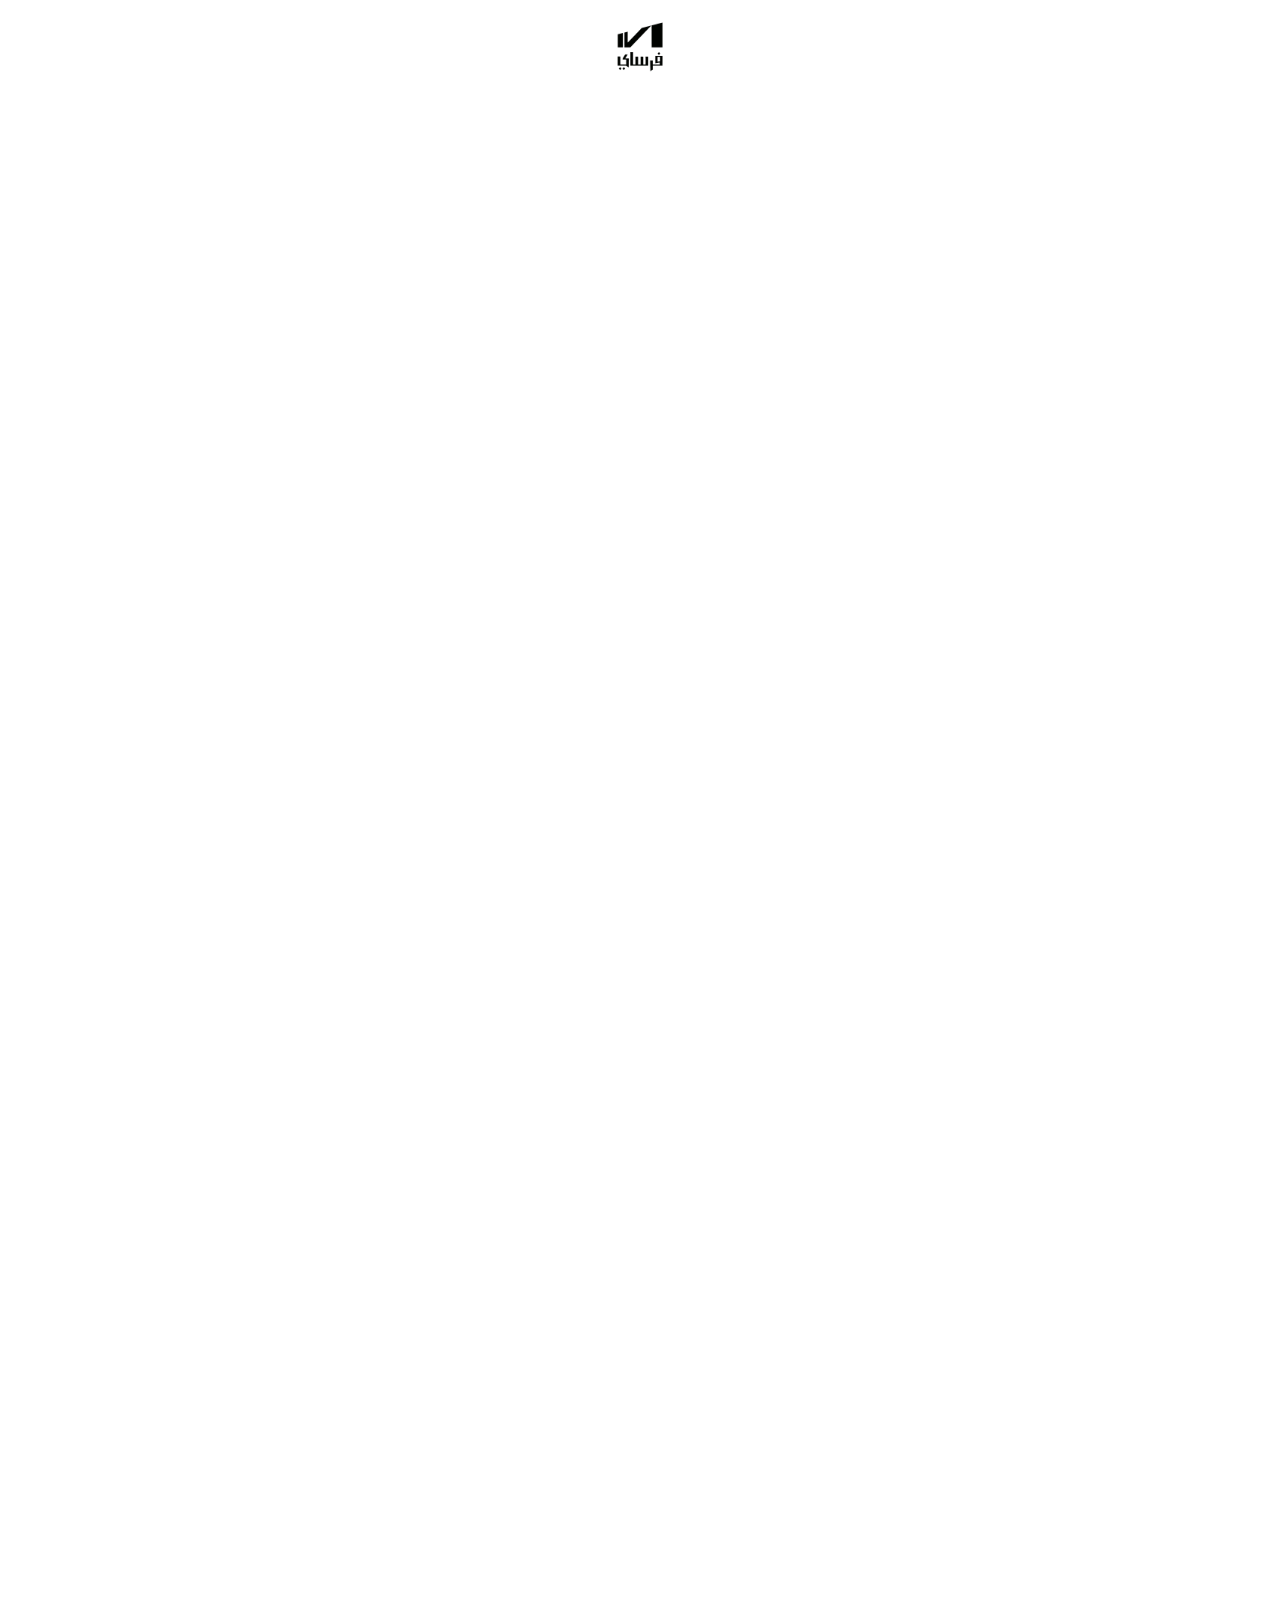
==== public/index.html @ 0934254b "update" ====
<!DOCTYPE html>
<html lang="ar" dir="rtl">

<head>
  <script src="assets/vendor/jquery-3.7.1.min.js"></script>
  <script src="assets/js/components.js"></script>
<link href="https://unpkg.com/aos@2.3.4/dist/aos.css" rel="stylesheet">

<link href="https://cdnjs.cloudflare.com/ajax/libs/font-awesome/6.4.0/css/all.min.css" rel="stylesheet">

<link href="https://cdn.jsdelivr.net/npm/aos@2.3.4/dist/aos.css" rel="stylesheet">

</head>

<body class="body-wrapper dark body-digital-agency font-heading-instrumentsans-medium bg-white">

  <!-- Preloader -->


<!--<div id="preloader">
    <div class="roya">
      <span>R</span>
      <span>O</span>
      <span>Y</span>
      <span>A</span>
    </div>
  </div>  
 <script>
    window.addEventListener("load", () => {
      const preloader = document.getElementById("preloader");

      preloader.classList.add("hidden");

      setTimeout(() => {
        preloader.style.display = "none";
        document.body.classList.add("loaded");

        // ✅ إعادة التمرير
        document.body.style.overflow = "auto";
        document.documentElement.style.overflow = "auto";
      }, 700);
    });
  </script>-->
<div id="preloader">
    <div id="container" class="container-preloader">
      <div class="animation-preloader">
        <div class="spinner"></div>

      </div>
      <div class="loader-section section-left"></div>
      <div class="loader-section section-right"></div>
    </div>
  </div>  

  <!-- Sroll to top -->
  <div class="progress-wrap">
    <svg class="progress-circle svg-content" width="100%" height="100%" viewBox="-1 -1 102 102">
      <path d="M50,1 a49,49 0 0,1 0,98 a49,49 0 0,1 0,-98"></path>
    </svg>
  </div>

  <!-- cursorAnimation start -->
  <div class="cursor-wrapper relative">
    <div class="cursor"></div>
    <div class="cursor-follower"></div>
  </div>
  <!-- cursorAnimation end -->

  <!-- side toggle start -->
  <aside class="fix">
  </aside>
  <div class="offcanvas-overlay"></div>
  <!-- side toggle end -->

  <!-- Header area start -->
<header class="header-area-2 index_1 pt-3" style="background-color: transparent!important;">
  </header>

  <!-- Header area end -->

  <div class="has-smooth" id="has_smooth"></div>
  <div id="smooth-wrapper">
    <div id="smooth-content">
      <main>
   
              <!-- video-box   -->
        <div class="video_index" style="position: relative; height: 100vh; width: 100%; overflow: hidden;">

          <video id="bgVideo" autoplay muted loop playsinline
          style="position: absolute; top: 0; left: 0; width: 100%; height: 100%; object-fit: cover; z-index: 1;">
          <source src="https://res.cloudinary.com/dampwi1tt/video/upload/v1764680592/istockphoto-1453963806-640_adpp_is_wqpzpq.mp4" type="video/mp4">
          </video>

          <div id="openVideoBtnWrapper" class="all-btn-wrapper pm-5"
          style="position: absolute; bottom: 40px; right: 0; padding: 30px; z-index: 2; ">
          <div class="card-btn">
            <h1> اكتشف عالم فرساي العقاري</h1>
            <p class="text-white font-16 py-5">ارفع تجربتك العقارية إلى مستوى جديد مع فرساي - حيث تلتقي الفخامة بالراحة في قلب المملكة العربية السعودية.</p>
          </div>
          <div class="d-flex justify-space-between flex-wrap gap-3">
            <button class="rr-btn btn-border mb-3 p-2 col-3">
            <a href="#location_section">
            <span class="btn-wrap">
              <span class="text-one pb-1">تواصل معنا</span>
              <span class="text-two pb-1">تواصل معنا</span>
            </span></a>
            </button>
             <button class="rr-btn btn-border mb-3 p-2 col-3">
            <a href="#why_section">
            <span class="btn-wrap">
              <span class="text-one pb-1">لماذا فرساي</span>
              <span class="text-two pb-1">لماذا فرساي</span>
            </span></a>
            </button>
          </div>
          
        </div>
        
        <div id="videoControlCenter"
        style="position: absolute; top: 50%; left: 50%; transform: translate(-50%, -50%); z-index: 3;
        opacity: 0; pointer-events: none; transition: opacity 0.4s ease;">
        <button id="playPauseBtn" onclick="togglePlayPause()"
        style="background: rgba(0, 0, 0, 0.6); border: none; color: white; font-size: 32px; padding: 20px;
        cursor: pointer; border-radius: 50%; display: flex; align-items: center; justify-content: center;
        width: 80px; height: 80px; transition: background 0.3s ease;">
        <svg id="pauseIcon" xmlns="http://www.w3.org/2000/svg" width="32" height="32" fill="#fff" viewBox="0 0 16 16">
          <path d="M5.5 3.5A.5.5 0 0 1 6 4v8a.5.5 0 0 1-1 0V4a.5.5 0 0 1 .5-.5zm5 
          0a.5.5 0 0 1 .5.5v8a.5.5 0 0 1-1 0V4a.5.5 0 0 1 .5-.5z" />
        </svg>
        <svg id="playIcon" xmlns="http://www.w3.org/2000/svg" width="32" height="32" fill="#fff"
        viewBox="0 0 16 16" style="display: none;">
        <path d="M6 4.5v7l6-3.5-6-3.5z" />
        </svg>
        </button>
        </div>
      </div>
      <!-- video-box  end -->
       <section class=" bg-white">
        <div class="conainer m-5 p-5">
          <div class="video_text_index d-flex flex-column  h-100">
            <h2 class=" mb-3 text-black bold">احدث المشاريع</h2>
            <p class="font-16">نقدم لك افضل وارقى المشاريع العقارية المميزة في المملكة العربية السعودية</p>
          </div>

          <!--<div class="scroll_down_indicator text-center">
            <span class="scroll-text text-black">مرر للأسفل</span>
            <br>
            <a href="#location_section">
              <span class="scroll-icon">
                <i class="fa fa-angle-down text-black" aria-hidden="true"></i>
              </span>
            </a>
          </div>-->
          <div class="row">

            <div class="col-md-4 col-12 project_section border-card-project p-3 bg">
              <a href="#"><div class="card ">
                <img  src="assets/imgs/project_img2.jpg" class="card-img" alt="...">
                <div class="card-body">
                  <h5 class="card-title text-black">فرساي 15</h5>
                  <p style="font-size: 16px;"> الرياض - الياسمين  </p>
                </div>
                  <div class="d-flex justify-content-center">
                    <hr class="text-center col-10">
                  </div>

                  <div class="d-flex" style="font-size: 14px;">
                    <div class="col-6 d-flex">
                      <span class="col-2"><i class=" text-black fa-solid fa-money-bill-1"></i></span>
                      <div class="col-10 d-flex flex-column">
                        <span class="color-font">ابتداء من</span>
                        <div><span class="text-black bold">1,200,0</span><span class="color-font">ر.س</span></div>
                    </div>
                    </div>
                    
                    <div class="col-6  d-flex">
                      <span class="col-2"><i class="fa-solid fa-house"></i></span>
                      <div class="col-10 d-flex flex-column">
                        <span class="col-10 color-font">المساحات من</span>
                        <div><span class="text-black bold">120 </span><span class="color-font">م²</span></div>
                    </div>
                    </div>
                  </div>

                  <div class="card-btn d-flex">
                    <a href="#" class="btn-1 col-6 btn mt-3">تواصل معنا</a>
                    <a href="#" class="btn-2 col-6 btn mt-3">تواصل معنا</a>
                  </div>

              </div></a>
            </div>
            <div class="col-md-4 col-12 project_section border-card-project p-3 bg">
              <a href="#"><div class="card ">
                <img  src="assets/imgs/project_img1.jpg" class="card-img" alt="...">
                <div class="card-body">
                  <h5 class="card-title text-black">فرساي 14</h5>
                  <p style="font-size: 16px;"> الرياض - حـــــي الملقا </p>
                </div>
                  <div class="d-flex justify-content-center">
                    <hr class="text-center col-10">
                  </div>

                  <div class="d-flex" style="font-size: 14px;">
                    <div class="col-6 d-flex">
                      <span class="col-2"><i class=" text-black fa-solid fa-money-bill-1"></i></span>
                      <div class="col-10 d-flex flex-column">
                        <span class="color-font">ابتداء من</span>
                        <div><span class="text-black bold">1,200,0</span><span class="color-font">ر.س</span></div>
                    </div>
                    </div>
                    
                    <div class="col-6  d-flex">
                      <span class="col-2"><i class="fa-solid fa-house"></i></span>
                      <div class="col-10 d-flex flex-column">
                        <span class="col-10 color-font">المساحات من</span>
                        <div><span class="text-black bold">120 </span><span class="color-font">م²</span></div>
                    </div>
                    </div>
                  </div>

                  <div class="card-btn d-flex">
                    <a href="#" class="btn-1 col-6 btn mt-3">تواصل معنا</a>
                    <a href="#" class="btn-2 col-6 btn mt-3">تواصل معنا</a>
                  </div>

              </div></a>
            </div>
            

          </div>

        </div>
       </section>

      
<section 
id="location_section" 
class="location_section padding-top-80 padding-bottom-80 bg-white p-5" 
style="height: 100vh;"
>
  <div class="container-fluid h-100 px-0">
    <div class="location_section_text padding-bottom-80 py-5">
      <h2 class=" text-black">تغطيات</h2>
      <p class="">نفخر فخرًا بأن مشاريعنا تمتد عبر أرقى وأهم المواقع في المملكة العربية السعودية، حيث نختار بعناية كل موقع لضمان تقديم تجربة سكنية فريدة تجمع بين الراحة، الفخامة، والسهولة في الوصول إلى المرافق الحيوية.</p>
    </div>
    <div class="row h-100 d-flex justify-content-between gx-1 gy-1 mx-1">
      <div class="col-12 col-md-3 h-auto">
        <a href="#">
        <div class="card h-80">
            <div class="h-100" style=" position: absolute;height: 25vh; width: 100%; overflow: hidden; top: 0; left: 0;">

          <video id="bgVideo" autoplay muted loop playsinline
          style="position: absolute; top: 0; left: 0; width: 100%; height: 100%; object-fit: cover; z-index: 1;">
          <source src="https://res.cloudinary.com/dampwi1tt/video/upload/v1764680592/istockphoto-1453963806-640_adpp_is_wqpzpq.mp4" type="video/mp4">
          </video>
            </div>
            <div class="overlay"></div>
            <div style="z-index:111; position: relative; text-align: center; color: white;"class= "d-flex flex-column justify-content-center align-items-center h-100" ">
              <h2 class="card-title text-white">الشقق </h2>
            </div>
          <!--</div><div class="card-body text-center" style="background-image: url(assets/imgs/roya-imgs/branding_img.jpg); background-size: cover; background-position: center; height: 200px; color: white; display: flex; flex-direction: column; justify-content: center; align-items: center;">-->
        </div></a>
      </div>
      <div class="col-12 col-md-3 h-auto">
        <a href="#">
        <div class="card h-80">
            <div class="h-100" style=" position: absolute;height: 25vh; width: 100%; overflow: hidden; top: 0; left: 0;">

          <video id="bgVideo" autoplay muted loop playsinline
          style="position: absolute; top: 0; left: 0; width: 100%; height: 100%; object-fit: cover; z-index: 1;">
          <source src="https://res.cloudinary.com/dampwi1tt/video/upload/v1764680592/istockphoto-1453963806-640_adpp_is_wqpzpq.mp4" type="video/mp4">
          </video>
            </div>
            <div class="overlay"></div>
            <div style="z-index:111; position: relative; text-align: center; color: white;"class= "d-flex flex-column justify-content-center align-items-center h-100" ">
              <h2 class="card-title text-white">الشقق </h2>
            </div>
          <!--</div><div class="card-body text-center" style="background-image: url(assets/imgs/roya-imgs/branding_img.jpg); background-size: cover; background-position: center; height: 200px; color: white; display: flex; flex-direction: column; justify-content: center; align-items: center;">-->
        </div></a>
      </div>
      <div class="col-12 col-md-3 h-auto">
        <a href="#">
        <div class="card h-80">
            <div class="h-100" style=" position: absolute;height: 25vh; width: 100%; overflow: hidden; top: 0; left: 0;">

          <video id="bgVideo" autoplay muted loop playsinline
          style="position: absolute; top: 0; left: 0; width: 100%; height: 100%; object-fit: cover; z-index: 1;">
          <source src="https://res.cloudinary.com/dampwi1tt/video/upload/v1764680592/istockphoto-1453963806-640_adpp_is_wqpzpq.mp4" type="video/mp4">
          </video>
            </div>
            <div class="overlay"></div>
            <div style="z-index:111; position: relative; text-align: center; color: white;"class= "d-flex flex-column justify-content-center align-items-center h-100" ">
              <h2 class="card-title text-white">الشقق </h2>
            </div>
          <!--</div><div class="card-body text-center" style="background-image: url(assets/imgs/roya-imgs/branding_img.jpg); background-size: cover; background-position: center; height: 200px; color: white; display: flex; flex-direction: column; justify-content: center; align-items: center;">-->
        </div></a>
      </div>
      <div class="col-12 col-md-3 h-auto">
        <a href="#">
        <div class="card h-80">
            <div class="h-100" style=" position: absolute;height: 25vh; width: 100%; overflow: hidden; top: 0; left: 0;">

          <video id="bgVideo" autoplay muted loop playsinline
          style="position: absolute; top: 0; left: 0; width: 100%; height: 100%; object-fit: cover; z-index: 1;">
          <source src="https://res.cloudinary.com/dampwi1tt/video/upload/v1764680592/istockphoto-1453963806-640_adpp_is_wqpzpq.mp4" type="video/mp4">
          </video>
            </div>
            <div class="overlay"></div>
            <div style="z-index:111; position: relative; text-align: center; color: white;"class= "d-flex flex-column justify-content-center align-items-center h-100" ">
              <h2 class="card-title text-white">الشقق </h2>
            </div>
          <!--</div><div class="card-body text-center" style="background-image: url(assets/imgs/roya-imgs/branding_img.jpg); background-size: cover; background-position: center; height: 200px; color: white; display: flex; flex-direction: column; justify-content: center; align-items: center;">-->
        </div></a>
      </div>
      
    </div>
  </div>
</section>


<!--<section id="why_section" class="why_section bg-white p-5" >
  <div class="container-fluid p-0">
    <div class="row h-100 d-flex justify-content-center gx-0 gy-0">
      <div class="col-12 col-md-4 h-auto">
        <div class="card h-100">
            <div class="h-100" style="z-index: 0; position: absolute;height: 25vh; width: 100%; overflow: hidden; top: 0; left: 0;">
              <img class="bg h-100 w-100" src="assets/imgs/image_1.jpg" alt="background" loading="lazy">
            </div>
            <div class="overlay"></div>
            <div style="z-index:111; position: relative; text-align: center; color: white;"class= "card_text_why d-flex flex-column justify-content-center align-items-center h-100" ">
              <h2 class="card-title text-white"> من نحن</h2>
              <p class="text-white">شركة عقارية واعدة، تعمل بطريقة مختلفة وعصرية بعيداً عن الطرق التقليدية. نصنع من العقار منتجاً منذ عام 2008</p>
            </div>
        </div>
      </div>
      <div class="col-12 col-md-4 h-auto">
        <div class="card h-100">
            <div class="h-100" style="z-index: 0; position: absolute;height: 25vh; width: 100%; overflow: hidden; top: 0; left: 0;">
              <img class="bg h-100 w-100" src="assets/imgs/image1.jpg" alt="background" loading="lazy">
            </div>
            <div class="overlay"></div>
            <div style="z-index:111; position: relative; text-align: center; color: white;"class= "card_text_why d-flex flex-column justify-content-center align-items-center h-100" ">
              <h2 class="card-title text-white">الهدف</h2>
              <p class="text-white">مواكبةً مقتضيات المرحلة الحالية والمستقبلية وانطلاقاً من رؤيتنا الشاملة لواقع سوق العقار السعودي لنتميز</p>
            </div>
        </div>
      </div>
      <div class="col-12 col-md-4 h-auto">
        <div class="card h-100">
            <div class="h-100" style="z-index: 0; position: absolute;height: 25vh; width: 100%; overflow: hidden; top: 0; left: 0;">
              <img class="bg h-100 w-100" src="assets/imgs/image_1.jpg" alt="background" loading="lazy">
            </div>
            <div class="overlay"></div>
            <div style="z-index:111; position: relative; text-align: center; color: white;"class= "card_text_why d-flex flex-column justify-content-center align-items-center h-100" ">
              <h2 class="card-title text-white"> رسالتنا</h2>
              <p class="text-white">أن نصنع بصمة شاملة من الخدمات العقارية والخيارات المتميـزة والمبتكـرة عاليـة الجــودة، لنرتقي بهــا لجــودة الحـيــــــاة وتحقـــق تنميـــــة المجتمع.</p>
            </div>
        </div>
      </div>
     
    </div>
  </div>
</section>-->
        <!-- hero area start  -->


      </main>

      <!-- footer area start  -->
      <footer1 class="footer-area-inner-page section-spacing-top mt-'"
        data-aos="fade-up"
  data-aos-duration="1200"
  data-aos-easing="ease-out-cubic"
  data-aos-anchor-placement="top-bottom"></footer>
      
      <!-- footer area end  -->

    </div>
  </div>


  <!-- Vendor JS Files -->
  <script src="assets/vendor/jquery-3.7.1.min.js"></script>
  <script src="assets/vendor/bootstrap.bundle.min.js"></script>
  <script src="assets/vendor/jquery.magnific-popup.min.js"></script>
  <script src="assets/vendor/swiper-bundle.min.js"></script>
  <script src="assets/vendor/gsap.min.js"></script>
  <script src="assets/vendor/ScrollTrigger.min.js"></script>
  <script src="assets/vendor/ScrollSmoother.min.js"></script>
  <script src="assets/vendor/ScrollToPlugin.min.js"></script>
  <script src="assets/vendor/SplitText.min.js"></script>
  <script src="assets/vendor/TextPlugin.js"></script>
  <script src="assets/vendor/customEase.js"></script>
  <script src="assets/vendor/Flip.min.js"></script>
  <script src="assets/vendor/jquery.meanmenu.min.js"></script>
  <script src="assets/vendor/backToTop.js"></script>
  <script src="assets/vendor/matter.js"></script>
  <script src="assets/vendor/throwable.js"></script>
  <script src="assets/js/magiccursor.js"></script>
  <script src="https://unpkg.com/aos@2.3.1/dist/aos.js"></script>
  <script src="https://cdn.jsdelivr.net/npm/aos@2.3.4/dist/aos.js"></script>
  <script src="assets/js/index_sction/section_index.js"></script>
  
<script>
  AOS.init();
</script>
  <!-- AOS JS -->
<script src="https://unpkg.com/aos@2.3.4/dist/aos.js"></script>

  <!-- Template Main JS File -->
  <script src="assets/js/main.js"></script>

  <!-- Featured Projects Dynamic Content -->
  <script>

  const video = document.getElementById("bgVideo");
  const btnWrapper = document.getElementById("openVideoBtnWrapper");
  const centerControl = document.getElementById("videoControlCenter");
  const playPauseBtn = document.getElementById("playPauseBtn");
  const pauseIcon = document.getElementById("pauseIcon");
  const playIcon = document.getElementById("playIcon");

  let controlTimeout;
  let videoEnabled = false; // ⛔ مبدئياً الفيديو مش متاح للتحكم

  function enableVideoSound() {
    video.muted = false;
    video.currentTime = 0;
    video.loop = false;
    video.play();

    btnWrapper.style.display = "none";
    hideControl();
    videoEnabled = true; // ✅ الآن ممكن التفاعل مع الفيديو

    pauseIcon.style.display = "block";
    playIcon.style.display = "none";
  }

  function togglePlayPause() {
    if (!videoEnabled) return; // ⛔ تجاهل قبل الضغط على Open Video

    if (video.paused) {
      video.play();
      pauseIcon.style.display = "block";
      playIcon.style.display = "none";
    } else {
      video.pause();
      pauseIcon.style.display = "none";
      playIcon.style.display = "block";
    }
  }

  function showControl() {
    if (!videoEnabled) return; // ⛔ لا تظهر الزر قبل التفعيل
    clearTimeout(controlTimeout);
    centerControl.style.opacity = "1";
    centerControl.style.pointerEvents = "auto";
    controlTimeout = setTimeout(hideControl, 2000);
  }

  function hideControl() {
    centerControl.style.opacity = "0";
    centerControl.style.pointerEvents = "none";
  }

  // عند الضغط على الفيديو
  video.addEventListener("click", () => {
    if (!videoEnabled) return; // ⛔ تجاهل قبل Open Video

    if (centerControl.style.opacity === "1") {
      togglePlayPause();
      showControl(); // يعيد العداد
    } else {
      showControl();
    }
  });

  // عند انتهاء الفيديو
  video.addEventListener("ended", () => {
    video.muted = true;
    video.loop = true;
    video.play();

    btnWrapper.style.display = "block";
    hideControl();
    videoEnabled = false; // 🔒 رجّع الحالة الأصلية
  });

/*  const video = document.getElementById("bgVideo");
  const btnWrapper = document.getElementById("openVideoBtnWrapper");
  const centerControl = document.getElementById("videoControlCenter");
  const playPauseBtn = document.getElementById("playPauseBtn");
  const pauseIcon = document.getElementById("pauseIcon");
  const playIcon = document.getElementById("playIcon");

  let controlTimeout;

  function enableVideoSound() {
    video.muted = false;
    video.currentTime = 0;
    video.loop = false;
    video.play();

    btnWrapper.style.display = "none";
    hideControl(); 
    pauseIcon.style.display = "block";
    playIcon.style.display = "none";
  }

  function togglePlayPause() {
    if (video.paused) {
      video.play();
      pauseIcon.style.display = "block";
      playIcon.style.display = "none";
    } else {
      video.pause();
      pauseIcon.style.display = "none";
      playIcon.style.display = "block";
    }
  }

  function showControl() {
    clearTimeout(controlTimeout);
    centerControl.style.opacity = "1";
    centerControl.style.pointerEvents = "auto";
    controlTimeout = setTimeout(hideControl, 2000);
  }

  function hideControl() {
    centerControl.style.opacity = "0";
    centerControl.style.pointerEvents = "none";
  }

  video.addEventListener("click", () => {
    if (centerControl.style.opacity === "1") {
      togglePlayPause();
      showControl();
    } else {
      showControl();
    }
  });

  video.addEventListener("ended", () => {
    video.muted = true;
    video.loop = true;
    video.play();
    btnWrapper.style.display = "block";
    hideControl();
  });*/

/////////////////////////////////////////////////////
<!-- AOS JS -->
  AOS.init({
    duration: 1000,
    once: true
  });
</script>

<!-- Counter Animation -->
<script>
  const counters = document.querySelectorAll('.counter');

  const startCounter = (entry) => {
    const counter = entry.target;
    const target = +counter.getAttribute('data-target');
    let count = 0;
    const increment = target / 100;

    const update = () => {
      count += increment;
      if (count < target) {
        counter.innerText = `${Math.floor(count)}+`;
        requestAnimationFrame(update);
      } else {
        counter.innerText = `${target}+`;
      }
    };
    update();
  };

  const observer = new IntersectionObserver(entries => {
    entries.forEach(entry => {
      if (entry.isIntersecting) {
        startCounter(entry);
        observer.unobserve(entry.target);
      }
    });
  }, { threshold: 1.0 });

  counters.forEach(counter => observer.observe(counter));

  //////////////////////////////////////////////////
  //////////////logo_animation///////////////////////
    const logoSection = document.querySelector('.logo-showcase');
const logos = document.querySelectorAll('.logo-grid img');

const logoObserver = new IntersectionObserver((entries) => {
  entries.forEach(entry => {
    if (entry.isIntersecting) {
      logos.forEach((logo, i) => {
        setTimeout(() => {
          logo.classList.add('animate');
        }, i * 80);
      });
    } else {
      logos.forEach(logo => {
        logo.classList.remove('animate');
      });
    }
  });
}, { threshold: 0.3 });

logoObserver.observe(logoSection);
/////////////////////////////////////
////////////////////animation_repeat////////////////
  AOS.init({
    once: false,
    easing: 'ease-out-cubic',
    duration: 1200
  });
////////////////////////////////////

</script>

  <!--</script>-->
</body>

</html>
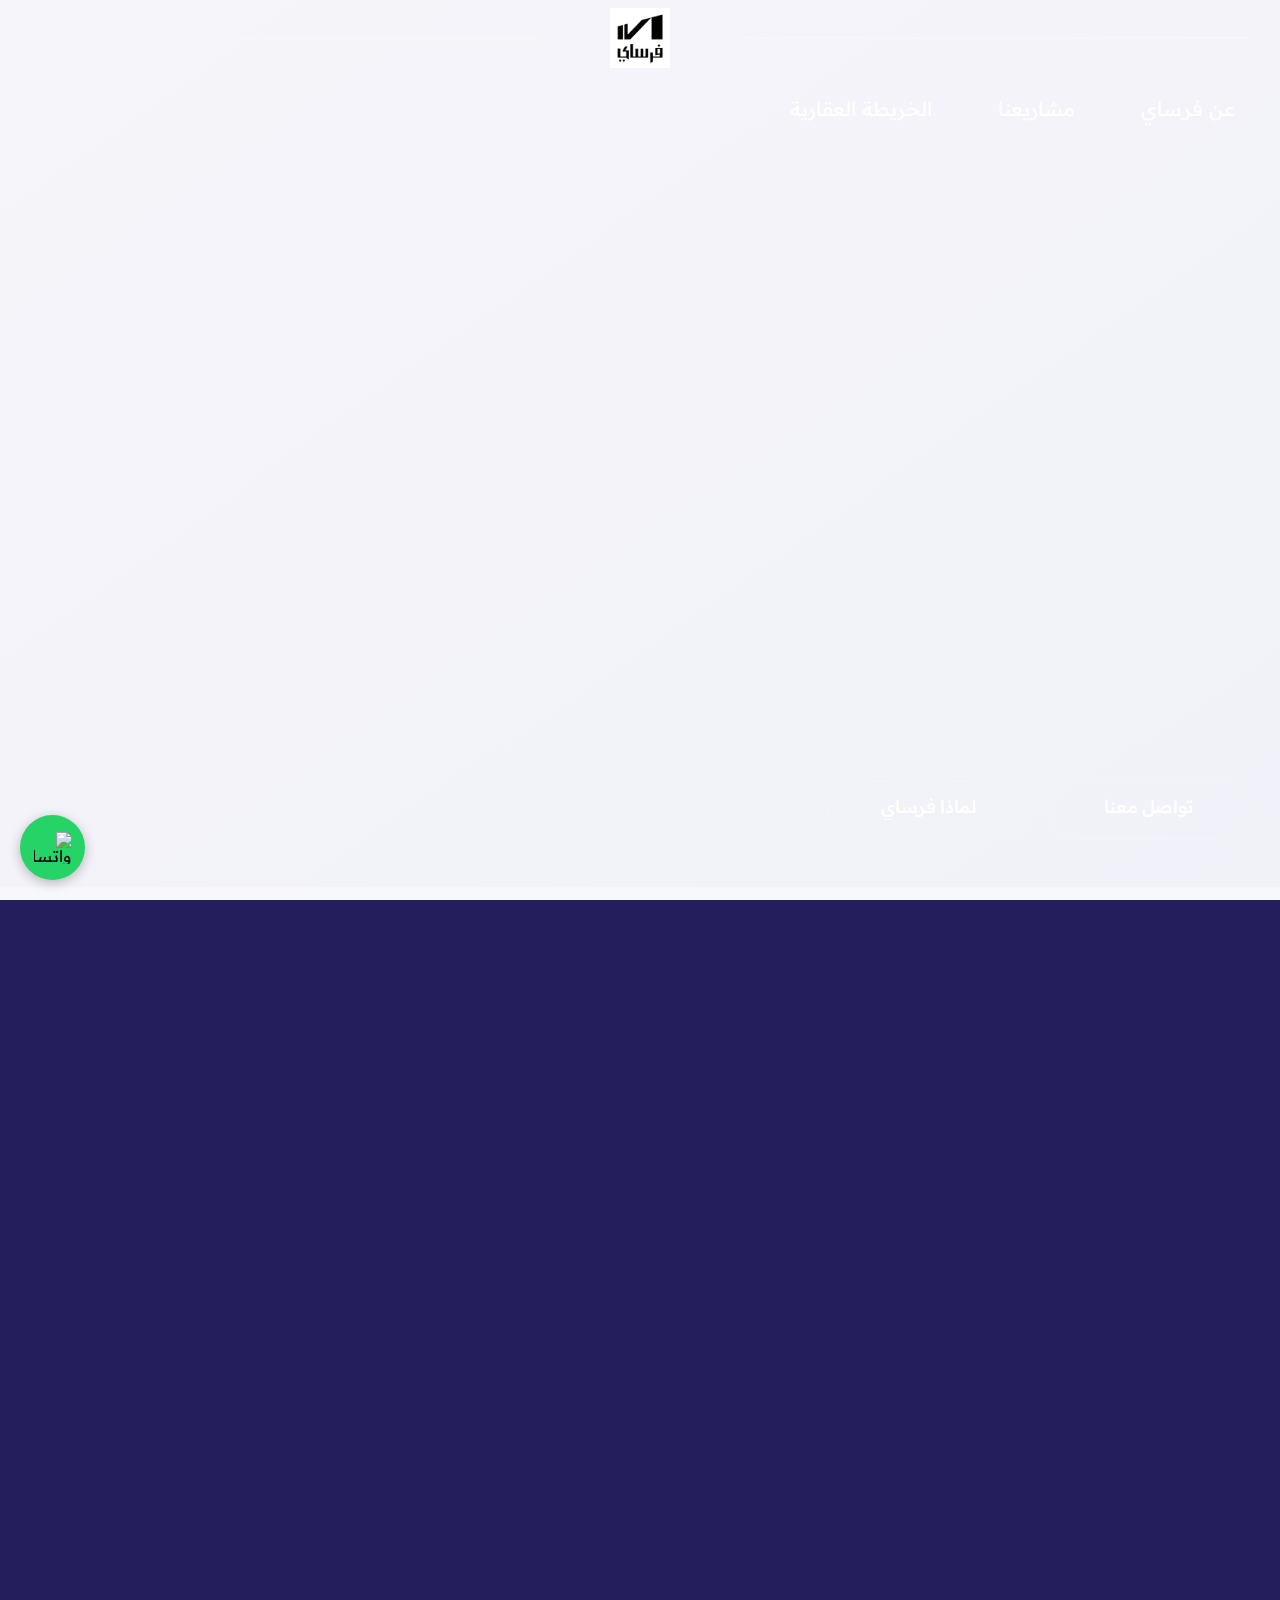
==== commit 9a25d95a: "Add project page HTML and assets -Created a new HTML file for the project page with a responsive lay" ====
--- a/public/index.html
+++ b/public/index.html
@@ -6,65 +6,77 @@
   <script src="assets/js/components.js"></script>
 <link href="https://unpkg.com/aos@2.3.4/dist/aos.css" rel="stylesheet">
 
+
 <link href="https://cdnjs.cloudflare.com/ajax/libs/font-awesome/6.4.0/css/all.min.css" rel="stylesheet">
-
 <link href="https://cdn.jsdelivr.net/npm/aos@2.3.4/dist/aos.css" rel="stylesheet">
 
+<link
+  rel="stylesheet"
+  href="https://unpkg.com/leaflet@1.9.4/dist/leaflet.css"
+/>
+<link
+  rel="stylesheet"
+  href="https://unpkg.com/leaflet.markercluster/dist/MarkerCluster.css"
+/>
+<link
+  rel="stylesheet"
+  href="https://unpkg.com/leaflet.markercluster/dist/MarkerCluster.Default.css"
+/>
+<style>
+.success-card {
+  backdrop-filter: blur(2px);
+  background: linear-gradient(130deg,#241f5c 0%,#302b70 50%,#3c3790 100%);
+}
+.icon-wrapper {
+  background: rgb(255 255 255 / 6%);
+}
+.success-number {
+  color: #fff;
+}
+.success-text {
+  color: #f0f0f0;
+}
+
+/* تلوين الطرق بلون #302b70 */
+.leaflet-tile {
+  filter: sepia(100%) hue-rotate(215deg) saturate(300%) brightness(0.75)!important;
+}
+</style>
 </head>
 
-<body class="body-wrapper dark body-digital-agency font-heading-instrumentsans-medium bg-white">
-
-  <!-- Preloader -->
-
-
-<!--<div id="preloader">
-    <div class="roya">
-      <span>R</span>
-      <span>O</span>
-      <span>Y</span>
-      <span>A</span>
-    </div>
-  </div>  
- <script>
-    window.addEventListener("load", () => {
-      const preloader = document.getElementById("preloader");
-
-      preloader.classList.add("hidden");
-
-      setTimeout(() => {
-        preloader.style.display = "none";
-        document.body.classList.add("loaded");
-
-        // ✅ إعادة التمرير
-        document.body.style.overflow = "auto";
-        document.documentElement.style.overflow = "auto";
-      }, 700);
-    });
-  </script>-->
-<div id="preloader">
-    <div id="container" class="container-preloader">
-      <div class="animation-preloader">
-        <div class="spinner"></div>
-
-      </div>
-      <div class="loader-section section-left"></div>
-      <div class="loader-section section-right"></div>
-    </div>
-  </div>  
-
-  <!-- Sroll to top -->
+
+<body class="body-wrapper dark body-digital-agency font-heading-instrumentsans-medium" style="background-color: #241f5c!important;">
+
+
+<div id="preloader" dir="ltr">
+  <div id="container" class="container-preloader">
+    <!-- شعار متحرك -->
+    <div class="logo-preloader">
+      <span class="versaisa-letter">V</span>
+      <span class="versaisa-letter">E</span>
+      <span class="versaisa-letter">R</span>
+      <span class="versaisa-letter">S</span>
+      <span class="versaisa-letter">A</span>
+      <span class="versaisa-letter">I</span>
+      <span class="versaisa-letter">S</span>
+      <span class="versaisa-letter">A</span>
+    </div>
+
+    <!-- أقسام الانزلاق -->
+    <div class="loader-section section-left"></div>
+    <div class="loader-section section-right"></div>
+  </div>
+</div>
   <div class="progress-wrap">
     <svg class="progress-circle svg-content" width="100%" height="100%" viewBox="-1 -1 102 102">
       <path d="M50,1 a49,49 0 0,1 0,98 a49,49 0 0,1 0,-98"></path>
     </svg>
   </div>
 
-  <!-- cursorAnimation start -->
   <div class="cursor-wrapper relative">
     <div class="cursor"></div>
     <div class="cursor-follower"></div>
   </div>
-  <!-- cursorAnimation end -->
 
   <!-- side toggle start -->
   <aside class="fix">
@@ -73,56 +85,50 @@
   <!-- side toggle end -->
 
   <!-- Header area start -->
-<header class="header-area-2 index_1 pt-3" style="background-color: transparent!important;">
+<header class="header-area-2 index_1" style="background-color: transparent!important;">
   </header>
 
   <!-- Header area end -->
 
+  <a id="whatsapp-btn" href="https://wa.me/0559604044" target="_blank">
+      <img src="https://upload.wikimedia.org/wikipedia/commons/6/6b/WhatsApp.svg" width="38" alt="واتساب">
+  </a>
+      
   <div class="has-smooth" id="has_smooth"></div>
   <div id="smooth-wrapper">
     <div id="smooth-content">
       <main>
    
-              <!-- video-box   -->
-        <div class="video_index" style="position: relative; height: 100vh; width: 100%; overflow: hidden;">
-
-          <video id="bgVideo" autoplay muted loop playsinline
-          style="position: absolute; top: 0; left: 0; width: 100%; height: 100%; object-fit: cover; z-index: 1;">
-          <source src="https://res.cloudinary.com/dampwi1tt/video/upload/v1764680592/istockphoto-1453963806-640_adpp_is_wqpzpq.mp4" type="video/mp4">
+        
+        <div class="video_index">
+
+          <video id="bgVideo" autoplay muted loop playsinline>
+          <source src="91744-636709154_1_1.mp4" type="video/mp4">
           </video>
 
-          <div id="openVideoBtnWrapper" class="all-btn-wrapper pm-5"
-          style="position: absolute; bottom: 40px; right: 0; padding: 30px; z-index: 2; ">
-          <div class="card-btn">
-            <h1> اكتشف عالم فرساي العقاري</h1>
-            <p class="text-white font-16 py-5">ارفع تجربتك العقارية إلى مستوى جديد مع فرساي - حيث تلتقي الفخامة بالراحة في قلب المملكة العربية السعودية.</p>
-          </div>
+          <div id="openVideoBtnWrapper" class="video_btn all-btn-wrapper pm-5">
           <div class="d-flex justify-space-between flex-wrap gap-3">
-            <button class="rr-btn btn-border mb-3 p-2 col-3">
-            <a href="#location_section">
+            <button class="rr-btn btn-border mb-3 col-5 col-md-2 p-0 py-3">
+            <a class="" href="https://wa.me/0559604044" target="_blank">
             <span class="btn-wrap">
               <span class="text-one pb-1">تواصل معنا</span>
               <span class="text-two pb-1">تواصل معنا</span>
             </span></a>
             </button>
-             <button class="rr-btn btn-border mb-3 p-2 col-3">
-            <a href="#why_section">
+             <button class="rr-btn btn-border mb-3 col-5 col-md-2 p-0 py-3">
+            <a href="#about">
             <span class="btn-wrap">
               <span class="text-one pb-1">لماذا فرساي</span>
               <span class="text-two pb-1">لماذا فرساي</span>
             </span></a>
             </button>
+            
           </div>
           
         </div>
         
-        <div id="videoControlCenter"
-        style="position: absolute; top: 50%; left: 50%; transform: translate(-50%, -50%); z-index: 3;
-        opacity: 0; pointer-events: none; transition: opacity 0.4s ease;">
-        <button id="playPauseBtn" onclick="togglePlayPause()"
-        style="background: rgba(0, 0, 0, 0.6); border: none; color: white; font-size: 32px; padding: 20px;
-        cursor: pointer; border-radius: 50%; display: flex; align-items: center; justify-content: center;
-        width: 80px; height: 80px; transition: background 0.3s ease;">
+        <div id="videoControlCenter">
+        <button id="playPauseBtn" onclick="togglePlayPause()">
         <svg id="pauseIcon" xmlns="http://www.w3.org/2000/svg" width="32" height="32" fill="#fff" viewBox="0 0 16 16">
           <path d="M5.5 3.5A.5.5 0 0 1 6 4v8a.5.5 0 0 1-1 0V4a.5.5 0 0 1 .5-.5zm5 
           0a.5.5 0 0 1 .5.5v8a.5.5 0 0 1-1 0V4a.5.5 0 0 1 .5-.5z" />
@@ -134,246 +140,223 @@
         </button>
         </div>
       </div>
-      <!-- video-box  end -->
-       <section class=" bg-white">
-        <div class="conainer m-5 p-5">
-          <div class="video_text_index d-flex flex-column  h-100">
-            <h2 class=" mb-3 text-black bold">احدث المشاريع</h2>
-            <p class="font-16">نقدم لك افضل وارقى المشاريع العقارية المميزة في المملكة العربية السعودية</p>
-          </div>
-
-          <!--<div class="scroll_down_indicator text-center">
-            <span class="scroll-text text-black">مرر للأسفل</span>
-            <br>
-            <a href="#location_section">
-              <span class="scroll-icon">
-                <i class="fa fa-angle-down text-black" aria-hidden="true"></i>
-              </span>
-            </a>
-          </div>-->
-          <div class="row">
-
-            <div class="col-md-4 col-12 project_section border-card-project p-3 bg">
-              <a href="#"><div class="card ">
-                <img  src="assets/imgs/project_img2.jpg" class="card-img" alt="...">
-                <div class="card-body">
-                  <h5 class="card-title text-black">فرساي 15</h5>
-                  <p style="font-size: 16px;"> الرياض - الياسمين  </p>
-                </div>
-                  <div class="d-flex justify-content-center">
-                    <hr class="text-center col-10">
-                  </div>
-
-                  <div class="d-flex" style="font-size: 14px;">
-                    <div class="col-6 d-flex">
-                      <span class="col-2"><i class=" text-black fa-solid fa-money-bill-1"></i></span>
-                      <div class="col-10 d-flex flex-column">
-                        <span class="color-font">ابتداء من</span>
-                        <div><span class="text-black bold">1,200,0</span><span class="color-font">ر.س</span></div>
-                    </div>
-                    </div>
-                    
-                    <div class="col-6  d-flex">
-                      <span class="col-2"><i class="fa-solid fa-house"></i></span>
-                      <div class="col-10 d-flex flex-column">
-                        <span class="col-10 color-font">المساحات من</span>
-                        <div><span class="text-black bold">120 </span><span class="color-font">م²</span></div>
-                    </div>
-                    </div>
-                  </div>
-
-                  <div class="card-btn d-flex">
-                    <a href="#" class="btn-1 col-6 btn mt-3">تواصل معنا</a>
-                    <a href="#" class="btn-2 col-6 btn mt-3">تواصل معنا</a>
-                  </div>
-
-              </div></a>
-            </div>
-            <div class="col-md-4 col-12 project_section border-card-project p-3 bg">
-              <a href="#"><div class="card ">
-                <img  src="assets/imgs/project_img1.jpg" class="card-img" alt="...">
-                <div class="card-body">
-                  <h5 class="card-title text-black">فرساي 14</h5>
-                  <p style="font-size: 16px;"> الرياض - حـــــي الملقا </p>
-                </div>
-                  <div class="d-flex justify-content-center">
-                    <hr class="text-center col-10">
-                  </div>
-
-                  <div class="d-flex" style="font-size: 14px;">
-                    <div class="col-6 d-flex">
-                      <span class="col-2"><i class=" text-black fa-solid fa-money-bill-1"></i></span>
-                      <div class="col-10 d-flex flex-column">
-                        <span class="color-font">ابتداء من</span>
-                        <div><span class="text-black bold">1,200,0</span><span class="color-font">ر.س</span></div>
-                    </div>
-                    </div>
-                    
-                    <div class="col-6  d-flex">
-                      <span class="col-2"><i class="fa-solid fa-house"></i></span>
-                      <div class="col-10 d-flex flex-column">
-                        <span class="col-10 color-font">المساحات من</span>
-                        <div><span class="text-black bold">120 </span><span class="color-font">م²</span></div>
-                    </div>
-                    </div>
-                  </div>
-
-                  <div class="card-btn d-flex">
-                    <a href="#" class="btn-1 col-6 btn mt-3">تواصل معنا</a>
-                    <a href="#" class="btn-2 col-6 btn mt-3">تواصل معنا</a>
-                  </div>
-
-              </div></a>
-            </div>
-            
-
-          </div>
-
-        </div>
-       </section>
-
+
+<section class="section-versailles h-auto" style="background: linear-gradient(180deg,#f7f8fc,#ffffff);" id="about" dir="rtl">
+  <h1>لماذا تختار فرساي؟</h1>
+  <p class="description">
+    نحن نؤمن في فرساي بأن السكن المثالي يجمع بين جودة البناء، الخبرة،
+    الموقع الاستراتيجي، والتصاميم الفاخرة.
+  </p>
+
+  <div class="row align-items-center justify-space-between g-5" style="justify-content: space-between;">
+    <div class="feature-cards col-md-5" dir="rtl">
+      <div class="feature-card">
+        <i class="fa-solid fa-building"></i>
+        <h5>جودة البناء</h5>
+        <p>نلتزم بأعلى معايير الجودة مع ضمانات طويلة الأمد.</p>
+      </div>
+      <div class="feature-card">
+        <i class="fa-solid fa-user-gear"></i>
+        <h5>خبرة واسعة</h5>
+        <p>21 مشروعًا منذ 2006 بخبرة متراكمة.</p>
+      </div>
+      <div class="feature-card">
+        <i class="fa-solid fa-map-location-dot"></i>
+        <h5>مواقع استراتيجية</h5>
+        <p>قريبة من جميع الخدمات الحيوية.</p>
+      </div>
+      <div class="feature-card">
+        <i class="fa-solid fa-pencil-ruler"></i>
+        <h5>تصاميم مميزة</h5>
+        <p>عصرية بتشطيبات فاخرة.</p>
+      </div>
+    </div>
+
+    <div class="col-md-6">
+      <div class="carousel">
+        <div class="slide active">
+          <img src="assets/imgs/project/01.jpg">
+          <div class="slide-text"><h2>فرساي 1</h2></div>
+        </div>
+        <div class="slide">
+          <img src="assets/imgs/project/02.jpg">
+          <div class="slide-text"><h2>فرساي 2</h2></div>
+        </div>
+        <div class="slide">
+          <img src="assets/imgs/project/03.jpg">
+          <div class="slide-text"><h2>فرساي 3</h2></div>
+        </div>
+          <div class="slide">
+          <img src="assets/imgs/project/04.jpg">
+          <div class="slide-text"><h2>فرساي 4</h2></div>
+        </div>
+          <div class="slide">
+          <img src="assets/imgs/project/05.jpg">
+          <div class="slide-text"><h2>فرساي 5</h2></div>
+        </div>
+          <div class="slide">
+          <img src="assets/imgs/project/06.jpg">
+          <div class="slide-text"><h2>فرساي 6</h2></div>
+        </div>
+          <div class="slide">
+          <img src="assets/imgs/project/07.jpg">
+          <div class="slide-text"><h2>فرساي 7</h2></div>
+        </div>
+          <div class="slide">
+          <img src="assets/imgs/project/08.jpg">
+          <div class="slide-text"><h2>فرساي 8</h2></div>
+        </div>
+          <div class="slide">
+          <img src="assets/imgs/project/09.jpg">
+          <div class="slide-text"><h2>فرساي 9</h2></div>
+        </div>
+          <div class="slide">
+          <img src="assets/imgs/project/10.jpg">
+          <div class="slide-text"><h2>فرساي 10</h2></div>
+        </div>
+          <div class="slide">
+          <img src="assets/imgs/project/11.jpg">
+          <div class="slide-text"><h2>فرساي 11</h2></div>
+        </div>
+          <div class="slide">
+          <img src="assets/imgs/project/13.jpg">
+          <div class="slide-text"><h2>فرساي 13</h2></div>
+        </div>
+          <div class="slide">
+          <img src="assets/imgs/project/14.jpg">
+          <div class="slide-text"><h2>فرساي 14</h2></div>
+        </div>
+        <div class="dots">
+          <div class="dot active"></div>
+          <div class="dot"></div>
+          <div class="dot"></div>
+          <div class="dot"></div>
+          <div class="dot"></div>
+          <div class="dot"></div>
+          <div class="dot"></div>
+          <div class="dot"></div>
+          <div class="dot"></div>
+          <div class="dot"></div>
+          <div class="dot"></div>
+          <div class="dot"></div>
+          <div class="dot"></div>
+
+        </div>
+      </div>
+    </div>
+  </div>
+</section>
+
+      <section class="projects my-5">
+  <div class="container-fluid">
+
+    <div class="d-flex flex-column h-100 mb-4 text-center">
+      <h2 class="mb-3 text-black bold">احدث المشاريع</h2>
+      <p class="font-16">نقدم لك افضل وارقى المشاريع العقارية المميزة في المملكة العربية السعودية</p>
+    </div>
+
+    <div class="position-relative px-2">
+      <div id="projectsContainer" class="projects-scroll"></div>
+    </div>
+
+        <div class="project_btn d-flex justify-content-left mt-3 gap-2 px-5">
+      <button class="btn" onclick="scrollProjects(1)">→</button>
+      <button class="btn" onclick="scrollProjects(-1)">←</button>
+    </div>
+
+  </div>
+</section>
+
+
+<section style="padding:50px 0;"  dir="rtl">
+  <div class="container">
+    <h2 class="text-center mb-4" style="color:#000;font-family: inherit;
+    font-weight: 600; font-size: 20px;">تغطيات المشاريع</h2>
+
+    <div class="projects-scroll">
+
+      <div class="project-item">
+        <img src="assets/imgs/video_img.jpg" alt="Project 1">
+        <div class="play-btn">▶</div>
+        <div class="video-wrapper">
+          <video muted playsinline controls>
+            <source src="versay versay.mp4" type="video/mp4">
+          </video>
+          <div class="close-video">✕</div>
+        </div>
+      </div>
+
+    </div>
+  </div>
+</section>
+
+
+<link rel="stylesheet" href="https://unpkg.com/leaflet@1.9.4/dist/leaflet.css"/>
+
+<h2 class="text-black py-5">مشاريع الشركة على الخريطة</h2>
+
+<section id="map-section">
+  <div id="map-wrapper" class="container p-0">
+    <div id="map"></div>
+
+    <div class="map-overlay" id="mapOverlay">
+      <button id="openMapBtn">عرض الخريطة</button>
+    </div>
+
+    <button id="closeMapBtn">✕</button>
+  </div>
+</section>
+
+<!-- Leaflet JS -->
+<script src="https://unpkg.com/leaflet@1.9.4/dist/leaflet.js"></script>
+
+
+<section class=" mt-5">
+  <div class="container-fluied ">
+
+    <div class="bg_section">
+
+
+   <div class="row bg_section_card d-flex justify-content-center py-3 gap-2" >
+    <div class="success-card col-5 col-md-2">
+        <div class="icon-wrapper">
+          <img src="https://img.icons8.com/ios-filled/64/ffffff/building.png" alt="مشاريع">
+        </div>
+        <h3 class="success-number" data-target="150">0</h3>
+        <p class="success-text">مشروع مكتمل</p>
+      </div>
       
-<section 
-id="location_section" 
-class="location_section padding-top-80 padding-bottom-80 bg-white p-5" 
-style="height: 100vh;"
->
-  <div class="container-fluid h-100 px-0">
-    <div class="location_section_text padding-bottom-80 py-5">
-      <h2 class=" text-black">تغطيات</h2>
-      <p class="">نفخر فخرًا بأن مشاريعنا تمتد عبر أرقى وأهم المواقع في المملكة العربية السعودية، حيث نختار بعناية كل موقع لضمان تقديم تجربة سكنية فريدة تجمع بين الراحة، الفخامة، والسهولة في الوصول إلى المرافق الحيوية.</p>
-    </div>
-    <div class="row h-100 d-flex justify-content-between gx-1 gy-1 mx-1">
-      <div class="col-12 col-md-3 h-auto">
-        <a href="#">
-        <div class="card h-80">
-            <div class="h-100" style=" position: absolute;height: 25vh; width: 100%; overflow: hidden; top: 0; left: 0;">
-
-          <video id="bgVideo" autoplay muted loop playsinline
-          style="position: absolute; top: 0; left: 0; width: 100%; height: 100%; object-fit: cover; z-index: 1;">
-          <source src="https://res.cloudinary.com/dampwi1tt/video/upload/v1764680592/istockphoto-1453963806-640_adpp_is_wqpzpq.mp4" type="video/mp4">
-          </video>
-            </div>
-            <div class="overlay"></div>
-            <div style="z-index:111; position: relative; text-align: center; color: white;"class= "d-flex flex-column justify-content-center align-items-center h-100" ">
-              <h2 class="card-title text-white">الشقق </h2>
-            </div>
-          <!--</div><div class="card-body text-center" style="background-image: url(assets/imgs/roya-imgs/branding_img.jpg); background-size: cover; background-position: center; height: 200px; color: white; display: flex; flex-direction: column; justify-content: center; align-items: center;">-->
-        </div></a>
-      </div>
-      <div class="col-12 col-md-3 h-auto">
-        <a href="#">
-        <div class="card h-80">
-            <div class="h-100" style=" position: absolute;height: 25vh; width: 100%; overflow: hidden; top: 0; left: 0;">
-
-          <video id="bgVideo" autoplay muted loop playsinline
-          style="position: absolute; top: 0; left: 0; width: 100%; height: 100%; object-fit: cover; z-index: 1;">
-          <source src="https://res.cloudinary.com/dampwi1tt/video/upload/v1764680592/istockphoto-1453963806-640_adpp_is_wqpzpq.mp4" type="video/mp4">
-          </video>
-            </div>
-            <div class="overlay"></div>
-            <div style="z-index:111; position: relative; text-align: center; color: white;"class= "d-flex flex-column justify-content-center align-items-center h-100" ">
-              <h2 class="card-title text-white">الشقق </h2>
-            </div>
-          <!--</div><div class="card-body text-center" style="background-image: url(assets/imgs/roya-imgs/branding_img.jpg); background-size: cover; background-position: center; height: 200px; color: white; display: flex; flex-direction: column; justify-content: center; align-items: center;">-->
-        </div></a>
-      </div>
-      <div class="col-12 col-md-3 h-auto">
-        <a href="#">
-        <div class="card h-80">
-            <div class="h-100" style=" position: absolute;height: 25vh; width: 100%; overflow: hidden; top: 0; left: 0;">
-
-          <video id="bgVideo" autoplay muted loop playsinline
-          style="position: absolute; top: 0; left: 0; width: 100%; height: 100%; object-fit: cover; z-index: 1;">
-          <source src="https://res.cloudinary.com/dampwi1tt/video/upload/v1764680592/istockphoto-1453963806-640_adpp_is_wqpzpq.mp4" type="video/mp4">
-          </video>
-            </div>
-            <div class="overlay"></div>
-            <div style="z-index:111; position: relative; text-align: center; color: white;"class= "d-flex flex-column justify-content-center align-items-center h-100" ">
-              <h2 class="card-title text-white">الشقق </h2>
-            </div>
-          <!--</div><div class="card-body text-center" style="background-image: url(assets/imgs/roya-imgs/branding_img.jpg); background-size: cover; background-position: center; height: 200px; color: white; display: flex; flex-direction: column; justify-content: center; align-items: center;">-->
-        </div></a>
-      </div>
-      <div class="col-12 col-md-3 h-auto">
-        <a href="#">
-        <div class="card h-80">
-            <div class="h-100" style=" position: absolute;height: 25vh; width: 100%; overflow: hidden; top: 0; left: 0;">
-
-          <video id="bgVideo" autoplay muted loop playsinline
-          style="position: absolute; top: 0; left: 0; width: 100%; height: 100%; object-fit: cover; z-index: 1;">
-          <source src="https://res.cloudinary.com/dampwi1tt/video/upload/v1764680592/istockphoto-1453963806-640_adpp_is_wqpzpq.mp4" type="video/mp4">
-          </video>
-            </div>
-            <div class="overlay"></div>
-            <div style="z-index:111; position: relative; text-align: center; color: white;"class= "d-flex flex-column justify-content-center align-items-center h-100" ">
-              <h2 class="card-title text-white">الشقق </h2>
-            </div>
-          <!--</div><div class="card-body text-center" style="background-image: url(assets/imgs/roya-imgs/branding_img.jpg); background-size: cover; background-position: center; height: 200px; color: white; display: flex; flex-direction: column; justify-content: center; align-items: center;">-->
-        </div></a>
-      </div>
-      
-    </div>
-  </div>
+      <div class="success-card  col-5 col-md-2">
+        <div class="icon-wrapper">
+          <img src="https://img.icons8.com/ios-filled/64/ffffff/handshake.png" alt="عملاء">
+        </div>
+        <h3 class="success-number" data-target="1200">0</h3>
+        <p class="success-text">عميل سعيد</p>
+      </div>
+
+      <div class="success-card  col-5 col-md-2">
+        <div class="icon-wrapper">
+          <img src="https://img.icons8.com/ios-filled/64/ffffff/handshake.png" alt="عملاء">
+        </div>
+        <h3 class="success-number" data-target="1200">0</h3>
+        <p class="success-text">عميل سعيد</p>
+      </div>
+    
+      <div class="success-card  col-5 col-md-2">
+  <div class="icon-wrapper">
+    <img src="https://img.icons8.com/ios-filled/64/ffffff/world-map.png" alt="مناطق المشاريع">
+  </div>
+  <h3 class="success-number" data-target="10">0</h3>
+  <p class="success-text">مناطق المشاريع</p>
+      </div>
+
+
+  </div> </div>
 </section>
 
 
-<!--<section id="why_section" class="why_section bg-white p-5" >
-  <div class="container-fluid p-0">
-    <div class="row h-100 d-flex justify-content-center gx-0 gy-0">
-      <div class="col-12 col-md-4 h-auto">
-        <div class="card h-100">
-            <div class="h-100" style="z-index: 0; position: absolute;height: 25vh; width: 100%; overflow: hidden; top: 0; left: 0;">
-              <img class="bg h-100 w-100" src="assets/imgs/image_1.jpg" alt="background" loading="lazy">
-            </div>
-            <div class="overlay"></div>
-            <div style="z-index:111; position: relative; text-align: center; color: white;"class= "card_text_why d-flex flex-column justify-content-center align-items-center h-100" ">
-              <h2 class="card-title text-white"> من نحن</h2>
-              <p class="text-white">شركة عقارية واعدة، تعمل بطريقة مختلفة وعصرية بعيداً عن الطرق التقليدية. نصنع من العقار منتجاً منذ عام 2008</p>
-            </div>
-        </div>
-      </div>
-      <div class="col-12 col-md-4 h-auto">
-        <div class="card h-100">
-            <div class="h-100" style="z-index: 0; position: absolute;height: 25vh; width: 100%; overflow: hidden; top: 0; left: 0;">
-              <img class="bg h-100 w-100" src="assets/imgs/image1.jpg" alt="background" loading="lazy">
-            </div>
-            <div class="overlay"></div>
-            <div style="z-index:111; position: relative; text-align: center; color: white;"class= "card_text_why d-flex flex-column justify-content-center align-items-center h-100" ">
-              <h2 class="card-title text-white">الهدف</h2>
-              <p class="text-white">مواكبةً مقتضيات المرحلة الحالية والمستقبلية وانطلاقاً من رؤيتنا الشاملة لواقع سوق العقار السعودي لنتميز</p>
-            </div>
-        </div>
-      </div>
-      <div class="col-12 col-md-4 h-auto">
-        <div class="card h-100">
-            <div class="h-100" style="z-index: 0; position: absolute;height: 25vh; width: 100%; overflow: hidden; top: 0; left: 0;">
-              <img class="bg h-100 w-100" src="assets/imgs/image_1.jpg" alt="background" loading="lazy">
-            </div>
-            <div class="overlay"></div>
-            <div style="z-index:111; position: relative; text-align: center; color: white;"class= "card_text_why d-flex flex-column justify-content-center align-items-center h-100" ">
-              <h2 class="card-title text-white"> رسالتنا</h2>
-              <p class="text-white">أن نصنع بصمة شاملة من الخدمات العقارية والخيارات المتميـزة والمبتكـرة عاليـة الجــودة، لنرتقي بهــا لجــودة الحـيــــــاة وتحقـــق تنميـــــة المجتمع.</p>
-            </div>
-        </div>
-      </div>
-     
-    </div>
-  </div>
-</section>-->
-        <!-- hero area start  -->
-
-
-      </main>
-
-      <!-- footer area start  -->
-      <footer1 class="footer-area-inner-page section-spacing-top mt-'"
-        data-aos="fade-up"
-  data-aos-duration="1200"
-  data-aos-easing="ease-out-cubic"
-  data-aos-anchor-placement="top-bottom"></footer>
-      
-      <!-- footer area end  -->
+       </main>
+<footer class="footer-modern footer-area-inner-page d-block mt-0"></footer>
 
     </div>
   </div>
@@ -399,8 +382,9 @@
   <script src="assets/js/magiccursor.js"></script>
   <script src="https://unpkg.com/aos@2.3.1/dist/aos.js"></script>
   <script src="https://cdn.jsdelivr.net/npm/aos@2.3.4/dist/aos.js"></script>
-  <script src="assets/js/index_sction/section_index.js"></script>
-  
+  <script src="assets/js/script.js"></script>
+    <script src="assets/js/main.js"></script>
+    <script src="assets/js/script_section.js"></script>
 <script>
   AOS.init();
 </script>
@@ -408,7 +392,6 @@
 <script src="https://unpkg.com/aos@2.3.4/dist/aos.js"></script>
 
   <!-- Template Main JS File -->
-  <script src="assets/js/main.js"></script>
 
   <!-- Featured Projects Dynamic Content -->
   <script>
@@ -421,7 +404,7 @@
   const playIcon = document.getElementById("playIcon");
 
   let controlTimeout;
-  let videoEnabled = false; // ⛔ مبدئياً الفيديو مش متاح للتحكم
+  let videoEnabled = false; 
 
   function enableVideoSound() {
     video.muted = false;
@@ -431,7 +414,7 @@
 
     btnWrapper.style.display = "none";
     hideControl();
-    videoEnabled = true; // ✅ الآن ممكن التفاعل مع الفيديو
+    videoEnabled = true; 
 
     pauseIcon.style.display = "block";
     playIcon.style.display = "none";
@@ -486,68 +469,6 @@
     hideControl();
     videoEnabled = false; // 🔒 رجّع الحالة الأصلية
   });
-
-/*  const video = document.getElementById("bgVideo");
-  const btnWrapper = document.getElementById("openVideoBtnWrapper");
-  const centerControl = document.getElementById("videoControlCenter");
-  const playPauseBtn = document.getElementById("playPauseBtn");
-  const pauseIcon = document.getElementById("pauseIcon");
-  const playIcon = document.getElementById("playIcon");
-
-  let controlTimeout;
-
-  function enableVideoSound() {
-    video.muted = false;
-    video.currentTime = 0;
-    video.loop = false;
-    video.play();
-
-    btnWrapper.style.display = "none";
-    hideControl(); 
-    pauseIcon.style.display = "block";
-    playIcon.style.display = "none";
-  }
-
-  function togglePlayPause() {
-    if (video.paused) {
-      video.play();
-      pauseIcon.style.display = "block";
-      playIcon.style.display = "none";
-    } else {
-      video.pause();
-      pauseIcon.style.display = "none";
-      playIcon.style.display = "block";
-    }
-  }
-
-  function showControl() {
-    clearTimeout(controlTimeout);
-    centerControl.style.opacity = "1";
-    centerControl.style.pointerEvents = "auto";
-    controlTimeout = setTimeout(hideControl, 2000);
-  }
-
-  function hideControl() {
-    centerControl.style.opacity = "0";
-    centerControl.style.pointerEvents = "none";
-  }
-
-  video.addEventListener("click", () => {
-    if (centerControl.style.opacity === "1") {
-      togglePlayPause();
-      showControl();
-    } else {
-      showControl();
-    }
-  });
-
-  video.addEventListener("ended", () => {
-    video.muted = true;
-    video.loop = true;
-    video.play();
-    btnWrapper.style.display = "block";
-    hideControl();
-  });*/
 
 /////////////////////////////////////////////////////
 <!-- AOS JS -->
@@ -622,7 +543,6 @@
 ////////////////////////////////////
 
 </script>
-
   <!--</script>-->
 </body>
 
